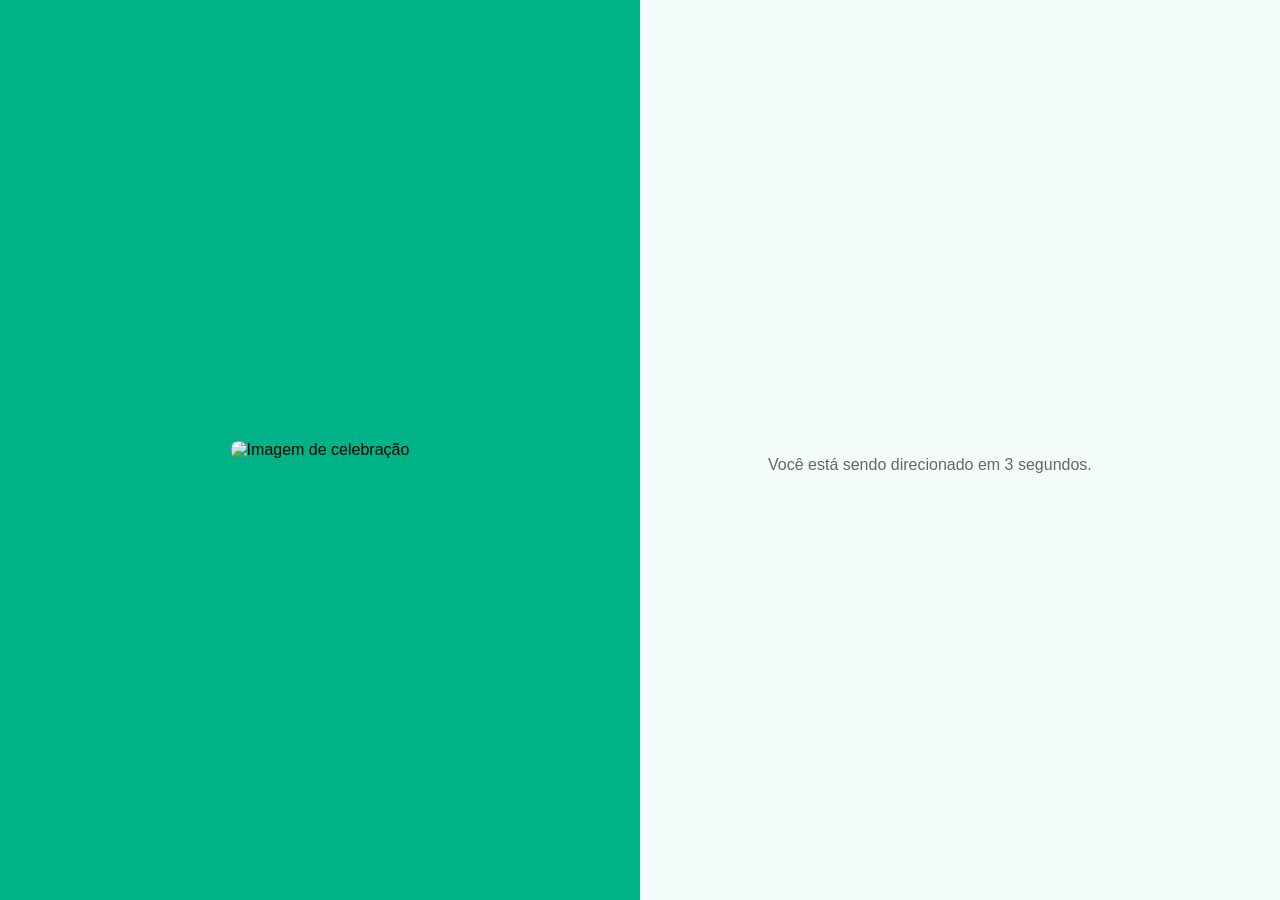
==== qrSites/quer.html @ 80cbe5f0 "Rename 1.html to quer.html" ====
<!DOCTYPE html>
<html lang="pt-BR">
<head>
    <meta charset="UTF-8">
    <meta name="viewport" content="width=device-width, initial-scale=1.0">
    <title>Parabéns!</title>
    <style>
        * {
            margin: 0;
            padding: 0;
            box-sizing: border-box;
        }

        body, html {
            width: 100%;
            height: 100%;
            font-family: sans-serif;
            overflow: hidden; /* Garante que não haverá barra de rolagem */
            display: flex;
            background-color: #f4fdfb; /* Fundo geral verde-água bem claro */
        }

        /* Div da Esquerda (Imagem) */
        .esquerda {
            width: 50%;
            height: 100%;
            background-color: #00b386; /* Verde-água escuro para contraste */
            display: flex;
            align-items: center;
            justify-content: center;
        }

        .esquerda img {
            max-width: 80%;
            max-height: 80%;
            object-fit: contain;
            border-radius: 8px;
        }

        /* Div da Direita (Texto) */
        .direita {
            width: 50%;
            height: 100%;
            display: flex;
            flex-direction: column;
            justify-content: center;
            padding: 0 10%;
            color: #004d36; /* Texto em tom verde-água escuro */
        }

        h1 {
            font-size: 3rem;
            margin-bottom: 10px;
            color: #10b67f; /* Título principal em destaque verde-água */
        }

        h3 {
            font-size: 1.5rem;
            margin-bottom: 20px;
            font-weight: normal;
        }

        p {
            font-size: 1rem;
            color: #666;
        }
    </style>
</head>
<body>

    <!-- Metade Esquerda -->
    <div class="esquerda">
        <!-- Substitua o link abaixo pela URL da sua imagem -->
        <img src="logoGrande.JPEG" alt="Imagem de celebração">
    </div>

    <!-- Metade Direita -->
    <div class="direita">
        <h1 id="mensagemH1"></h1>
        <h3 id="mensagemH3"></h3>
        <p>Você está sendo direcionado em 3 segundos.</p>
    </div>

</body>
</html>
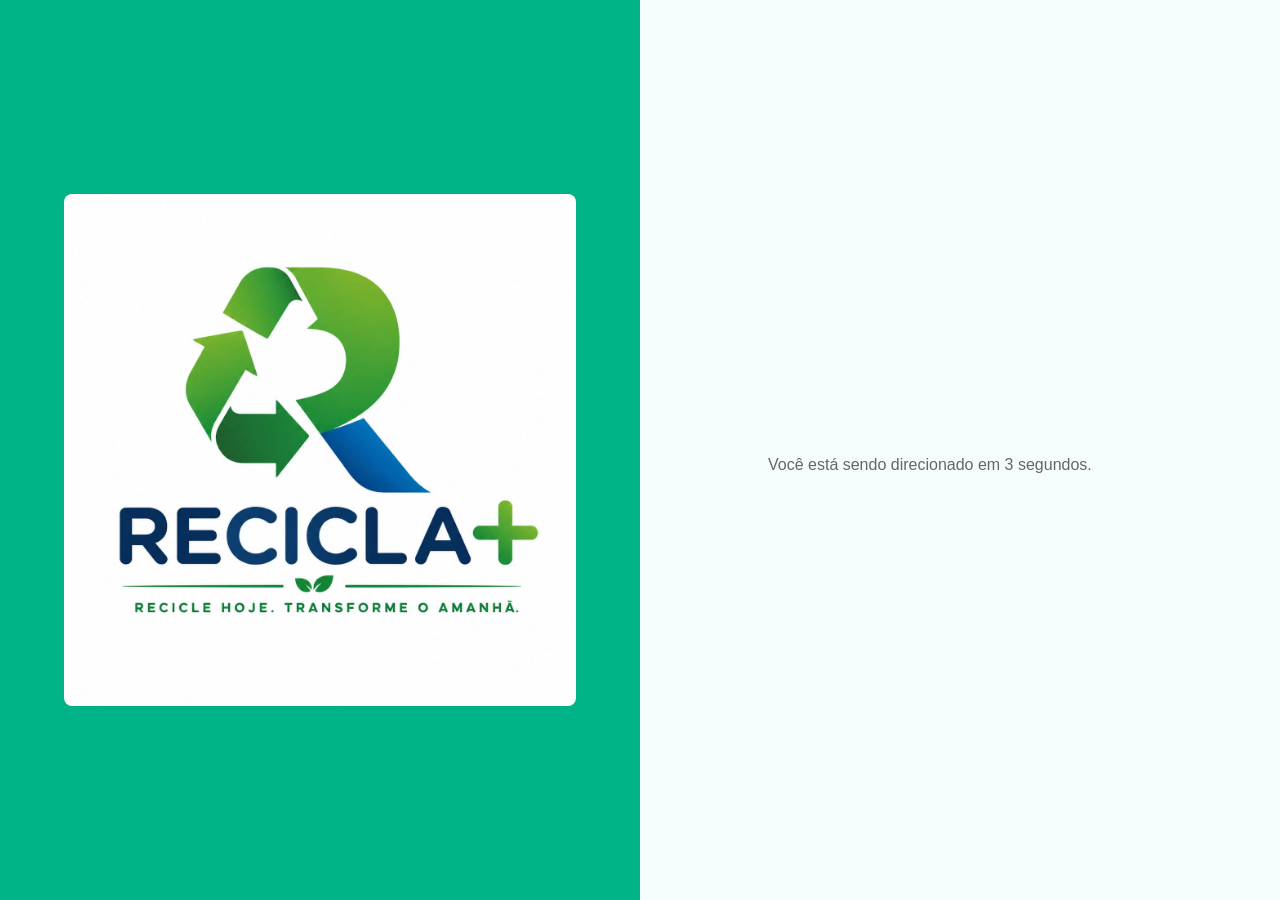
==== commit b7c5fe1c: "Adicionando o Set Timeout no QrJS, e add os icones em todos os HTML" ====
--- a/qrSites/quer.html
+++ b/qrSites/quer.html
@@ -4,6 +4,7 @@
     <meta charset="UTF-8">
     <meta name="viewport" content="width=device-width, initial-scale=1.0">
     <title>Parabéns!</title>
+    <link rel="icon" type="image/png" href="../logo.jpeg">
     <style>
         * {
             margin: 0;
@@ -71,7 +72,7 @@
     <!-- Metade Esquerda -->
     <div class="esquerda">
         <!-- Substitua o link abaixo pela URL da sua imagem -->
-        <img src="logoGrande.JPEG" alt="Imagem de celebração">
+        <img src="logoGrande.jpeg" alt="Imagem de celebração">
     </div>
 
     <!-- Metade Direita -->
@@ -80,6 +81,6 @@
         <h3 id="mensagemH3"></h3>
         <p>Você está sendo direcionado em 3 segundos.</p>
     </div>
-
+<script src="qrcode.js"></script>
 </body>
 </html>
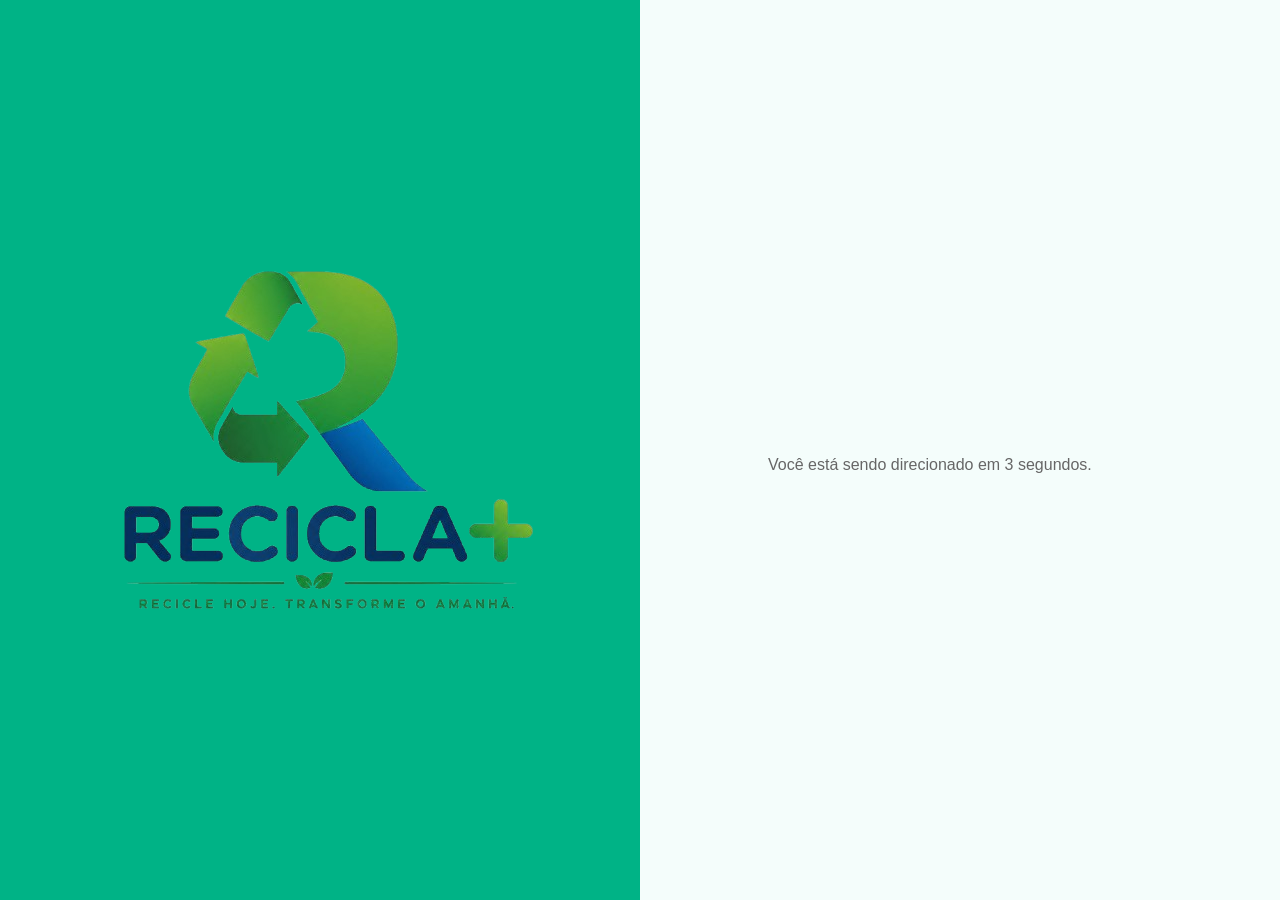
==== commit b24fe042: "Update quer.html" ====
--- a/qrSites/quer.html
+++ b/qrSites/quer.html
@@ -72,7 +72,7 @@
     <!-- Metade Esquerda -->
     <div class="esquerda">
         <!-- Substitua o link abaixo pela URL da sua imagem -->
-        <img src="logoGrande.jpeg" alt="Imagem de celebração">
+        <img src="logoGrande.png" alt="Imagem de celebração">
     </div>
 
     <!-- Metade Direita -->
